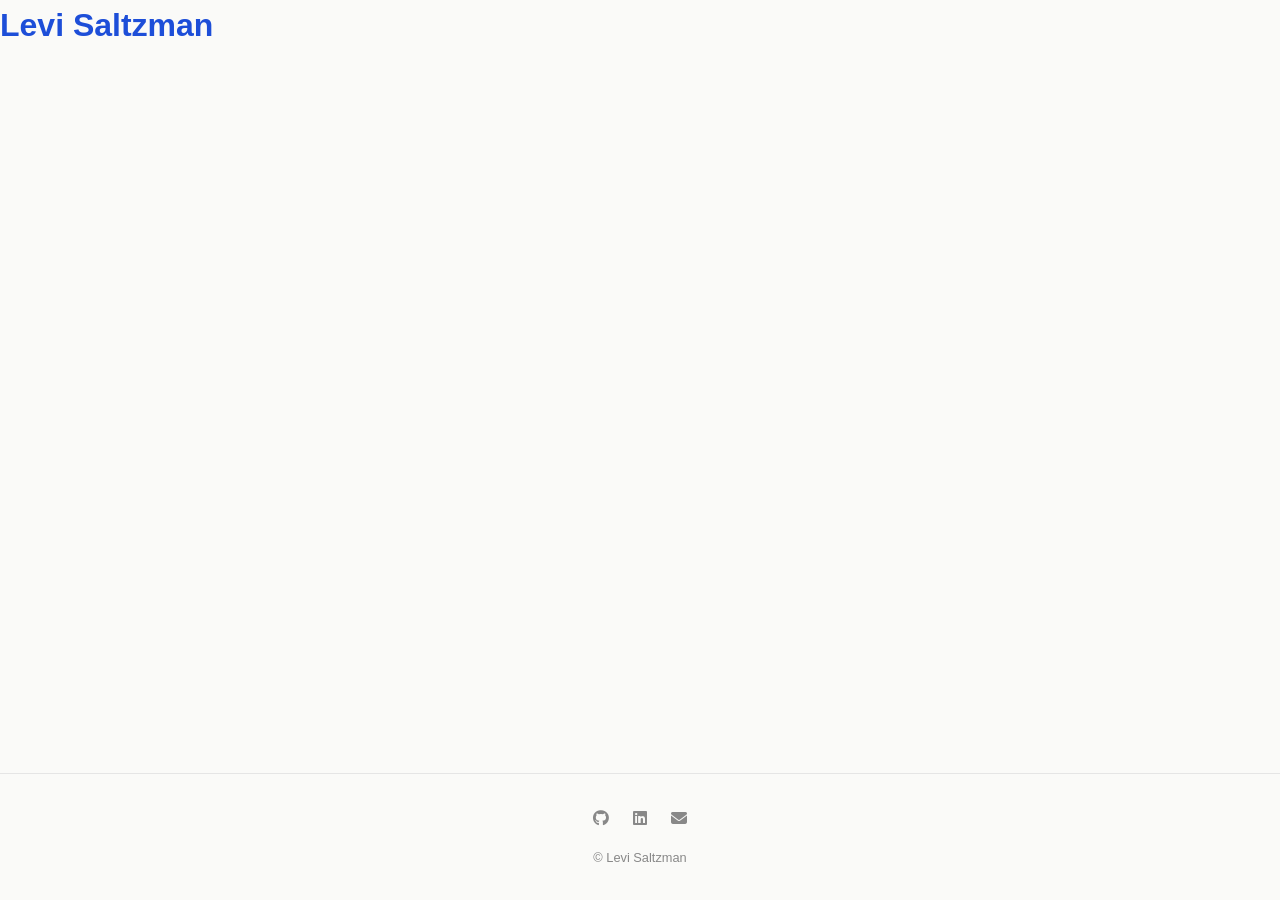
==== post.html @ 12b9f301 "Redesign homepage with three-column layout" ====
<!DOCTYPE html>
<html lang="en">
<head>
  <meta charset="UTF-8" />
  <meta name="viewport" content="width=device-width, initial-scale=1.0" />
  <title>Levi Saltzman</title>
  <link rel="stylesheet" href="https://cdnjs.cloudflare.com/ajax/libs/font-awesome/6.4.0/css/all.min.css" />
  <link rel="stylesheet" href="style.css" />
</head>
<body>
  <header>
    <div class="header-inner">
      <h1 class="site-title"><a href="index.html">Levi Saltzman</a></h1>
      <nav id="post-back-nav">
        <!-- populated by post.js -->
      </nav>
    </div>
  </header>

  <main id="post-main">
    <!-- populated by post.js -->
  </main>

  <footer>
    <div class="footer-links">
      <a href="https://github.com/Saltzman-McGeever" target="_blank" rel="noopener"><i class="fab fa-github"></i></a>
      <a href="https://www.linkedin.com/in/levi-saltzman/" target="_blank" rel="noopener"><i class="fab fa-linkedin"></i></a>
      <a href="mailto:levisaltzman@gmail.com"><i class="fas fa-envelope"></i></a>
    </div>
    <p>&copy; <span id="year"></span> Levi Saltzman</p>
  </footer>

  <script src="data.js"></script>
  <script src="post.js"></script>
</body>
</html>
---- style.css ----
*, *::before, *::after {
  box-sizing: border-box;
  margin: 0;
  padding: 0;
}

:root {
  --bg: #fafaf8;
  --text: #1a1a1a;
  --muted: #888888;
  --border: #e5e5e5;
  --accent: #1d4ed8;
}

body {
  font-family: -apple-system, BlinkMacSystemFont, "Segoe UI", Helvetica, Arial, sans-serif;
  background: var(--bg);
  color: var(--text);
  line-height: 1.6;
  min-height: 100vh;
  display: flex;
  flex-direction: column;
}

a {
  color: var(--accent);
  text-decoration: none;
}

a:hover {
  text-decoration: underline;
}

/* ── Layout Container ── */
.container {
  flex: 1;
  display: grid;
  grid-template-columns: 1fr 2fr 1fr;
  gap: 3rem;
  max-width: 1400px;
  margin: 0 auto;
  padding: 2rem 2rem;
  width: 100%;
}

/* ── Sidebars ── */
.sidebar {
  position: sticky;
  top: 2rem;
  align-self: start;
}

.sidebar-left {
  padding-right: 2rem;
  border-right: 1px solid var(--border);
}

.sidebar-right {
  padding-left: 2rem;
  border-left: 1px solid var(--border);
}

.sidebar-name {
  font-size: 1.5rem;
  font-weight: 700;
  margin-bottom: 1rem;
  line-height: 1.2;
}

.sidebar-bio {
  font-size: 0.9rem;
  color: var(--muted);
  margin-bottom: 2rem;
  line-height: 1.6;
}

.sidebar-nav {
  display: flex;
  flex-direction: column;
  gap: 0.75rem;
  font-size: 0.9rem;
}

.sidebar-nav a {
  color: var(--muted);
}

.sidebar-nav a:hover {
  color: var(--text);
  text-decoration: none;
}

/* ── Main Content ── */
main {
  min-height: 400px;
}

/* ── Sections ── */
section {
  margin-bottom: 0;
}

section h2 {
  font-size: 0.7rem;
  font-weight: 600;
  letter-spacing: 0.12em;
  text-transform: uppercase;
  color: var(--muted);
  margin-bottom: 1.25rem;
  padding-bottom: 0.5rem;
  border-bottom: 1px solid var(--border);
}

/* ── Tile grid (Projects) ── */
.tile-grid {
  display: grid;
  grid-template-columns: 1fr;
  gap: 2.5rem;
}

.tile {
  display: block;
  color: inherit;
  text-decoration: none;
}

.tile:hover {
  text-decoration: none;
}

.tile:hover .tile-title {
  text-decoration: underline;
}

.tile-img {
  width: 100%;
  aspect-ratio: 16 / 9;
  object-fit: cover;
  display: block;
  background: #e8e8e8;
  margin-bottom: 0.75rem;
}

.tile-body {
  padding: 0;
}

.tile-title {
  font-size: 1rem;
  font-weight: 600;
  margin-bottom: 0.35rem;
}

.tile-blurb {
  font-size: 0.85rem;
  color: var(--muted);
  line-height: 1.5;
}

.tile-meta {
  display: block;
  font-size: 0.75rem;
  color: var(--muted);
  margin-top: 0.3rem;
}

.tile-empty {
  font-size: 0.875rem;
  color: var(--muted);
}

/* ── Essay List (Right Sidebar) ── */
.essay-list {
  display: flex;
  flex-direction: column;
  gap: 1.5rem;
}

.essay-item {
  display: block;
  color: inherit;
  text-decoration: none;
}

.essay-item:hover {
  text-decoration: none;
}

.essay-item:hover .essay-title {
  text-decoration: underline;
}

.essay-title {
  font-size: 0.9rem;
  font-weight: 600;
  margin-bottom: 0.2rem;
}

.essay-date {
  font-size: 0.75rem;
  color: var(--muted);
}

.essay-blurb {
  font-size: 0.8rem;
  color: var(--muted);
  margin-top: 0.3rem;
  line-height: 1.5;
}

/* ── Sidebar CV ── */
.sidebar-cv {
  margin-top: 2rem;
  padding-top: 2rem;
  border-top: 1px solid var(--border);
}

.sidebar-section-label {
  font-size: 0.7rem;
  font-weight: 600;
  letter-spacing: 0.12em;
  text-transform: uppercase;
  color: var(--muted);
  margin-bottom: 0.75rem;
}

.sidebar-cv a {
  font-size: 0.9rem;
  color: var(--muted);
}

.sidebar-cv a:hover {
  color: var(--text);
}

.sidebar-cv i {
  margin-right: 0.4rem;
}

/* ── Post page ── */
.post-hero {
  margin-bottom: 1.75rem;
  margin-top: 2rem;
}

.post-img {
  width: 100%;
  aspect-ratio: 16 / 9;
  object-fit: cover;
  display: block;
  background: #e8e8e8;
}

.post-body {
  max-width: 640px;
}

.post-title {
  font-size: 1.6rem;
  font-weight: 700;
  line-height: 1.3;
  margin-bottom: 0.5rem;
}

.post-header-meta {
  display: flex;
  align-items: center;
  gap: 1rem;
  font-size: 0.8rem;
  color: var(--muted);
  margin-bottom: 2rem;
}

.post-repo {
  color: var(--accent);
}

.post-content {
  font-size: 0.95rem;
  line-height: 1.75;
}

.post-content p + p {
  margin-top: 1rem;
}

.post-content h2 {
  font-size: 1.1rem;
  font-weight: 600;
  margin: 2rem 0 0.5rem;
  text-transform: none;
  letter-spacing: 0;
  color: var(--text);
  border-bottom: none;
  padding-bottom: 0;
}

.post-content h3 {
  font-size: 1rem;
  font-weight: 600;
  margin: 1.5rem 0 0.4rem;
}

.post-content ul,
.post-content ol {
  margin: 0.75rem 0 0.75rem 1.5rem;
}

.post-content li + li {
  margin-top: 0.25rem;
}

.post-content code {
  font-family: "SF Mono", "Fira Code", monospace;
  font-size: 0.85em;
  background: #f0f0f0;
  padding: 0.1em 0.35em;
}

.post-content pre {
  background: #f0f0f0;
  padding: 1rem;
  overflow-x: auto;
  margin: 1rem 0;
  font-size: 0.85rem;
}

.post-content pre code {
  background: none;
  padding: 0;
}

/* ── Footer ── */
footer {
  text-align: center;
  padding: 2rem 1.5rem;
  font-size: 0.8rem;
  color: var(--muted);
  border-top: 1px solid var(--border);
  margin-top: auto;
}

.footer-links {
  display: flex;
  justify-content: center;
  gap: 1.5rem;
  margin-bottom: 1rem;
}

.footer-links a {
  color: var(--muted);
  font-size: 1rem;
}

.footer-links a:hover {
  color: var(--text);
}

/* ── Responsive ── */
@media (max-width: 1024px) {
  .container {
    grid-template-columns: 1fr;
    gap: 2rem;
    padding: 1.5rem;
  }

  .sidebar-left {
    padding-right: 0;
    border-right: none;
    border-bottom: 1px solid var(--border);
    padding-bottom: 2rem;
    margin-bottom: 2rem;
  }

  .sidebar-right {
    padding-left: 0;
    border-left: none;
    border-top: 1px solid var(--border);
    padding-top: 2rem;
    margin-top: 2rem;
  }

  .sidebar {
    position: relative;
    top: auto;
  }

  .tile-grid {
    grid-template-columns: repeat(2, 1fr);
  }
}

@media (max-width: 640px) {
  .container {
    padding: 1rem;
  }

  .sidebar-name {
    font-size: 1.25rem;
  }

  .tile-grid {
    grid-template-columns: 1fr;
  }

  .essay-list {
    gap: 1rem;
  }
}
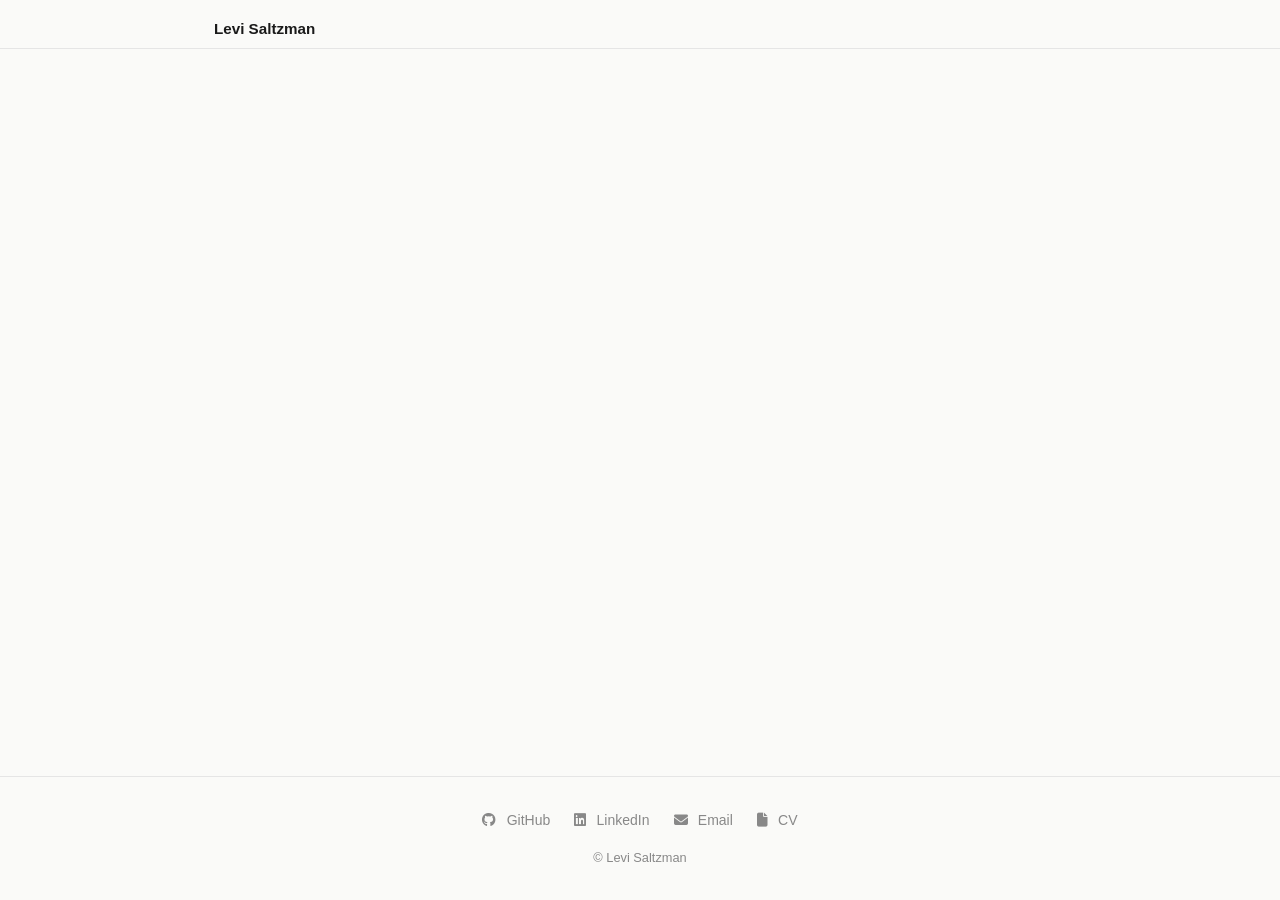
==== commit 117d8e5d: "Revert "Redesign homepage with three-column layout" This reverts commit 12b9f301610ac0737f0c90172270" ====
--- a/post.html
+++ b/post.html
@@ -23,9 +23,10 @@
 
   <footer>
     <div class="footer-links">
-      <a href="https://github.com/Saltzman-McGeever" target="_blank" rel="noopener"><i class="fab fa-github"></i></a>
-      <a href="https://www.linkedin.com/in/levi-saltzman/" target="_blank" rel="noopener"><i class="fab fa-linkedin"></i></a>
-      <a href="mailto:levisaltzman@gmail.com"><i class="fas fa-envelope"></i></a>
+      <a href="https://github.com/Saltzman-McGeever" target="_blank" rel="noopener"><i class="fab fa-github"></i> GitHub</a>
+      <a href="https://www.linkedin.com/in/levi-saltzman/" target="_blank" rel="noopener"><i class="fab fa-linkedin"></i> LinkedIn</a>
+      <a href="mailto:levisaltzman@gmail.com"><i class="fas fa-envelope"></i> Email</a>
+      <a href="Levi Saltzman_Resume.pdf" target="_blank" rel="noopener"><i class="fas fa-file"></i> CV</a>
     </div>
     <p>&copy; <span id="year"></span> Levi Saltzman</p>
   </footer>
--- a/style.css
+++ b/style.css
@@ -10,6 +10,7 @@
   --muted: #888888;
   --border: #e5e5e5;
   --accent: #1d4ed8;
+  --max-width: 900px;
 }
 
 body {
@@ -31,79 +32,107 @@
   text-decoration: underline;
 }
 
-/* ── Layout Container ── */
-.container {
+/* ── Header ── */
+header {
+  border-bottom: 1px solid var(--border);
+}
+
+.header-inner {
+  max-width: var(--max-width);
+  margin: 0 auto;
+  padding: 0 1.5rem;
+  height: 48px;
+  display: flex;
+  align-items: center;
+  justify-content: space-between;
+}
+
+/* site-title only appears on post pages */
+.site-title a {
+  font-size: 0.95rem;
+  font-weight: 600;
+  color: var(--text);
+}
+
+.site-title a:hover {
+  text-decoration: none;
+  color: var(--muted);
+}
+
+nav {
+  display: flex;
+  gap: 1.5rem;
+  margin-left: auto;
+}
+
+nav a {
+  font-size: 0.875rem;
+  color: var(--muted);
+}
+
+nav a:hover {
+  color: var(--text);
+  text-decoration: none;
+}
+
+/* ── Main ── */
+main {
   flex: 1;
-  display: grid;
-  grid-template-columns: 1fr 2fr 1fr;
-  gap: 3rem;
-  max-width: 1400px;
+  max-width: var(--max-width);
   margin: 0 auto;
-  padding: 2rem 2rem;
+  padding: 0 1.5rem 5rem;
   width: 100%;
 }
 
-/* ── Sidebars ── */
-.sidebar {
-  position: sticky;
-  top: 2rem;
-  align-self: start;
-}
-
-.sidebar-left {
-  padding-right: 2rem;
-  border-right: 1px solid var(--border);
-}
-
-.sidebar-right {
-  padding-left: 2rem;
-  border-left: 1px solid var(--border);
-}
-
-.sidebar-name {
-  font-size: 1.5rem;
+/* ── Hero ── */
+.hero {
+  padding: 2.5rem 0;
+  border-bottom: 1px solid var(--border);
+  margin-bottom: 3.5rem;
+}
+
+.hero-name {
+  font-size: 2rem;
   font-weight: 700;
+  line-height: 1.2;
+  margin-bottom: 0.3rem;
+}
+
+.tagline {
+  font-size: 1.1rem;
+  color: var(--muted);
   margin-bottom: 1rem;
-  line-height: 1.2;
-}
-
-.sidebar-bio {
-  font-size: 0.9rem;
-  color: var(--muted);
-  margin-bottom: 2rem;
-  line-height: 1.6;
-}
-
-.sidebar-nav {
-  display: flex;
-  flex-direction: column;
-  gap: 0.75rem;
-  font-size: 0.9rem;
-}
-
-.sidebar-nav a {
-  color: var(--muted);
-}
-
-.sidebar-nav a:hover {
-  color: var(--text);
-  text-decoration: none;
-}
-
-/* ── Main Content ── */
-main {
-  min-height: 400px;
+}
+
+.hero-links {
+  display: flex;
+  gap: 1.5rem;
+  margin-top: 1.25rem;
+}
+
+.hero-links a {
+  color: var(--muted);
+  font-size: 0.8rem;
+}
+
+.hero-links a:hover {
+  color: var(--text);
+  text-decoration: none;
+}
+
+.hero-links i {
+  margin-right: 0.4rem;
 }
 
 /* ── Sections ── */
 section {
-  margin-bottom: 0;
+  margin-bottom: 3.5rem;
 }
 
 section h2 {
-  font-size: 0.7rem;
-  font-weight: 600;
-  letter-spacing: 0.12em;
+  font-size: 0.75rem;
+  font-weight: 600;
+  letter-spacing: 0.1em;
   text-transform: uppercase;
   color: var(--muted);
   margin-bottom: 1.25rem;
@@ -111,11 +140,11 @@
   border-bottom: 1px solid var(--border);
 }
 
-/* ── Tile grid (Projects) ── */
+/* ── Tile grid ── */
 .tile-grid {
   display: grid;
-  grid-template-columns: 1fr;
-  gap: 2.5rem;
+  grid-template-columns: repeat(2, 1fr);
+  gap: 2rem;
 }
 
 .tile {
@@ -138,17 +167,16 @@
   object-fit: cover;
   display: block;
   background: #e8e8e8;
-  margin-bottom: 0.75rem;
 }
 
 .tile-body {
-  padding: 0;
+  padding: 0.65rem 0 0;
 }
 
 .tile-title {
-  font-size: 1rem;
-  font-weight: 600;
-  margin-bottom: 0.35rem;
+  font-size: 0.95rem;
+  font-weight: 600;
+  margin-bottom: 0.2rem;
 }
 
 .tile-blurb {
@@ -167,74 +195,6 @@
 .tile-empty {
   font-size: 0.875rem;
   color: var(--muted);
-}
-
-/* ── Essay List (Right Sidebar) ── */
-.essay-list {
-  display: flex;
-  flex-direction: column;
-  gap: 1.5rem;
-}
-
-.essay-item {
-  display: block;
-  color: inherit;
-  text-decoration: none;
-}
-
-.essay-item:hover {
-  text-decoration: none;
-}
-
-.essay-item:hover .essay-title {
-  text-decoration: underline;
-}
-
-.essay-title {
-  font-size: 0.9rem;
-  font-weight: 600;
-  margin-bottom: 0.2rem;
-}
-
-.essay-date {
-  font-size: 0.75rem;
-  color: var(--muted);
-}
-
-.essay-blurb {
-  font-size: 0.8rem;
-  color: var(--muted);
-  margin-top: 0.3rem;
-  line-height: 1.5;
-}
-
-/* ── Sidebar CV ── */
-.sidebar-cv {
-  margin-top: 2rem;
-  padding-top: 2rem;
-  border-top: 1px solid var(--border);
-}
-
-.sidebar-section-label {
-  font-size: 0.7rem;
-  font-weight: 600;
-  letter-spacing: 0.12em;
-  text-transform: uppercase;
-  color: var(--muted);
-  margin-bottom: 0.75rem;
-}
-
-.sidebar-cv a {
-  font-size: 0.9rem;
-  color: var(--muted);
-}
-
-.sidebar-cv a:hover {
-  color: var(--text);
-}
-
-.sidebar-cv i {
-  margin-right: 0.4rem;
 }
 
 /* ── Post page ── */
@@ -249,6 +209,7 @@
   object-fit: cover;
   display: block;
   background: #e8e8e8;
+
 }
 
 .post-body {
@@ -337,7 +298,6 @@
   font-size: 0.8rem;
   color: var(--muted);
   border-top: 1px solid var(--border);
-  margin-top: auto;
 }
 
 .footer-links {
@@ -349,61 +309,13 @@
 
 .footer-links a {
   color: var(--muted);
-  font-size: 1rem;
+  font-size: 0.875rem;
 }
 
 .footer-links a:hover {
   color: var(--text);
 }
 
-/* ── Responsive ── */
-@media (max-width: 1024px) {
-  .container {
-    grid-template-columns: 1fr;
-    gap: 2rem;
-    padding: 1.5rem;
-  }
-
-  .sidebar-left {
-    padding-right: 0;
-    border-right: none;
-    border-bottom: 1px solid var(--border);
-    padding-bottom: 2rem;
-    margin-bottom: 2rem;
-  }
-
-  .sidebar-right {
-    padding-left: 0;
-    border-left: none;
-    border-top: 1px solid var(--border);
-    padding-top: 2rem;
-    margin-top: 2rem;
-  }
-
-  .sidebar {
-    position: relative;
-    top: auto;
-  }
-
-  .tile-grid {
-    grid-template-columns: repeat(2, 1fr);
-  }
-}
-
-@media (max-width: 640px) {
-  .container {
-    padding: 1rem;
-  }
-
-  .sidebar-name {
-    font-size: 1.25rem;
-  }
-
-  .tile-grid {
-    grid-template-columns: 1fr;
-  }
-
-  .essay-list {
-    gap: 1rem;
-  }
-}
+.footer-links i {
+  margin-right: 0.4rem;
+}
